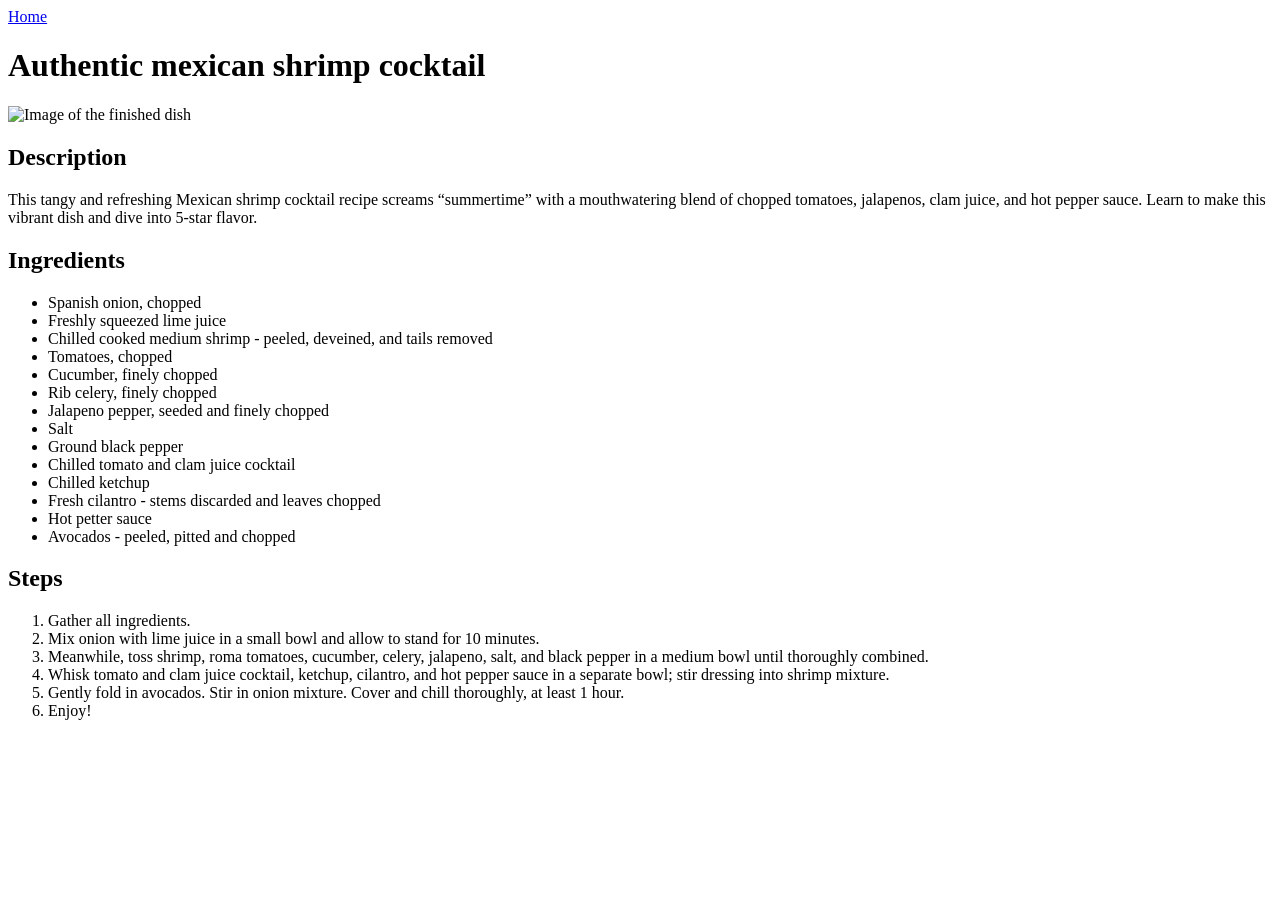
==== recipes/Authentic-mexican-shrimp-cocktail.html @ 8c6dd8ca "Add new ingredients Two new ingredients were added as well as some minor spelling changes were made." ====
<!DOCTYPE html>
<html lang="en">
    <head>
        <meta charset="UTF-8">
        <a href="../index.html">Home</a>
    </head>
    <body>
        <h1>Authentic mexican shrimp cocktail</h1>
        <img src="https://cdn.apartmenttherapy.info/image/upload/f_auto,q_auto:eco,c_fill,g_auto,w_610,h_458/tk%2Fphoto%2F2025%2F04-2025%2F2025-04-mexican-shrimp-cocktail%2Fmexican-shrimp-cocktail-261" height="500" width="500" alt="Image of the finished dish">

        <h2>Description</h2>
        <p>This tangy and refreshing Mexican shrimp cocktail recipe screams “summertime” with a mouthwatering blend of chopped tomatoes, jalapenos, clam juice, and hot pepper sauce. Learn to make this vibrant dish and dive into 5-star flavor.</p>

        <h2>Ingredients</h2>
        <ul>
            <li>Spanish onion, chopped</li>
            <li>Freshly squeezed lime juice</li>
            <li>Chilled cooked medium shrimp - peeled, deveined, and tails removed</li>
            <li>Tomatoes, chopped</li>
            <li>Cucumber, finely chopped</li>
            <li>Rib celery, finely chopped</li>
            <li>Jalapeno pepper, seeded and finely chopped</li>
            <li>Salt</li>
            <li>Ground black pepper</li>
            <li>Chilled tomato and clam juice cocktail</li>
            <li>Chilled ketchup</li>
            <li>Fresh cilantro - stems discarded and leaves chopped</li>
            <li>Hot petter sauce</li>
            <li>Avocados - peeled, pitted and chopped</li>
        </ul>

        <h2>Steps</h2>
        <ol>
            <li>Gather all ingredients.</li>
            <li>Mix onion with lime juice in a small bowl and allow to stand for 10 minutes.</li>
            <li>Meanwhile, toss shrimp, roma tomatoes, cucumber, celery, jalapeno, salt, and black pepper in a medium bowl until thoroughly combined.</li>
            <li>Whisk tomato and clam juice cocktail, ketchup, cilantro, and hot pepper sauce in a separate bowl; stir dressing into shrimp mixture.</li>
            <li>Gently fold in avocados. Stir in onion mixture. Cover and chill thoroughly, at least 1 hour.</li>
            <li>Enjoy!</li>
        </ol>
    </body>
</html>
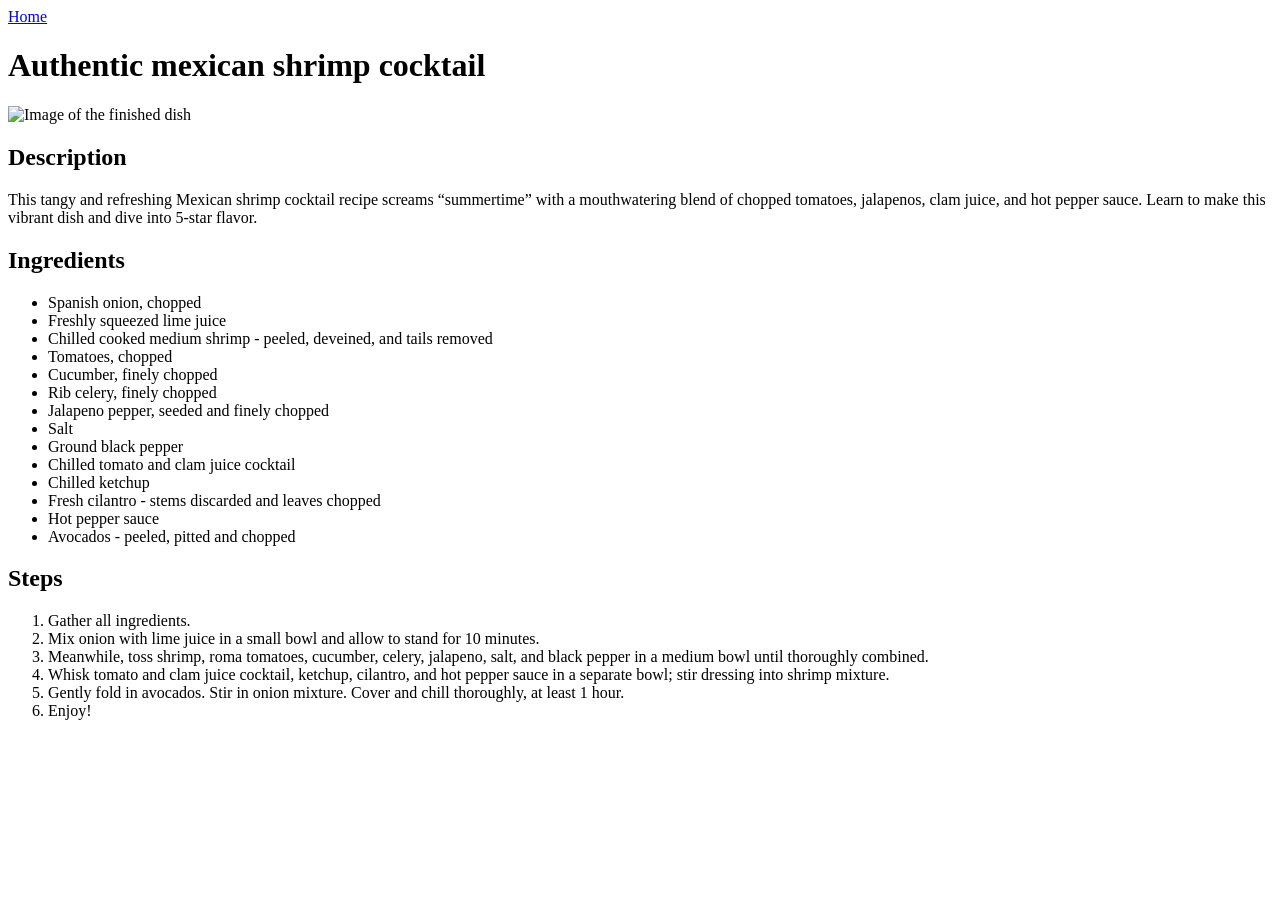
==== commit 34f93233: "Tidied up things Made some changes with the <head> section (added title and moving the "Home" link d" ====
--- a/recipes/Authentic-mexican-shrimp-cocktail.html
+++ b/recipes/Authentic-mexican-shrimp-cocktail.html
@@ -2,9 +2,9 @@
 <html lang="en">
     <head>
         <meta charset="UTF-8">
-        <a href="../index.html">Home</a>
     </head>
     <body>
+        <a href="../index.html">Home</a>
         <h1>Authentic mexican shrimp cocktail</h1>
         <img src="https://cdn.apartmenttherapy.info/image/upload/f_auto,q_auto:eco,c_fill,g_auto,w_610,h_458/tk%2Fphoto%2F2025%2F04-2025%2F2025-04-mexican-shrimp-cocktail%2Fmexican-shrimp-cocktail-261" height="500" width="500" alt="Image of the finished dish">
 
@@ -25,7 +25,7 @@
             <li>Chilled tomato and clam juice cocktail</li>
             <li>Chilled ketchup</li>
             <li>Fresh cilantro - stems discarded and leaves chopped</li>
-            <li>Hot petter sauce</li>
+            <li>Hot pepper sauce</li>
             <li>Avocados - peeled, pitted and chopped</li>
         </ul>
 
